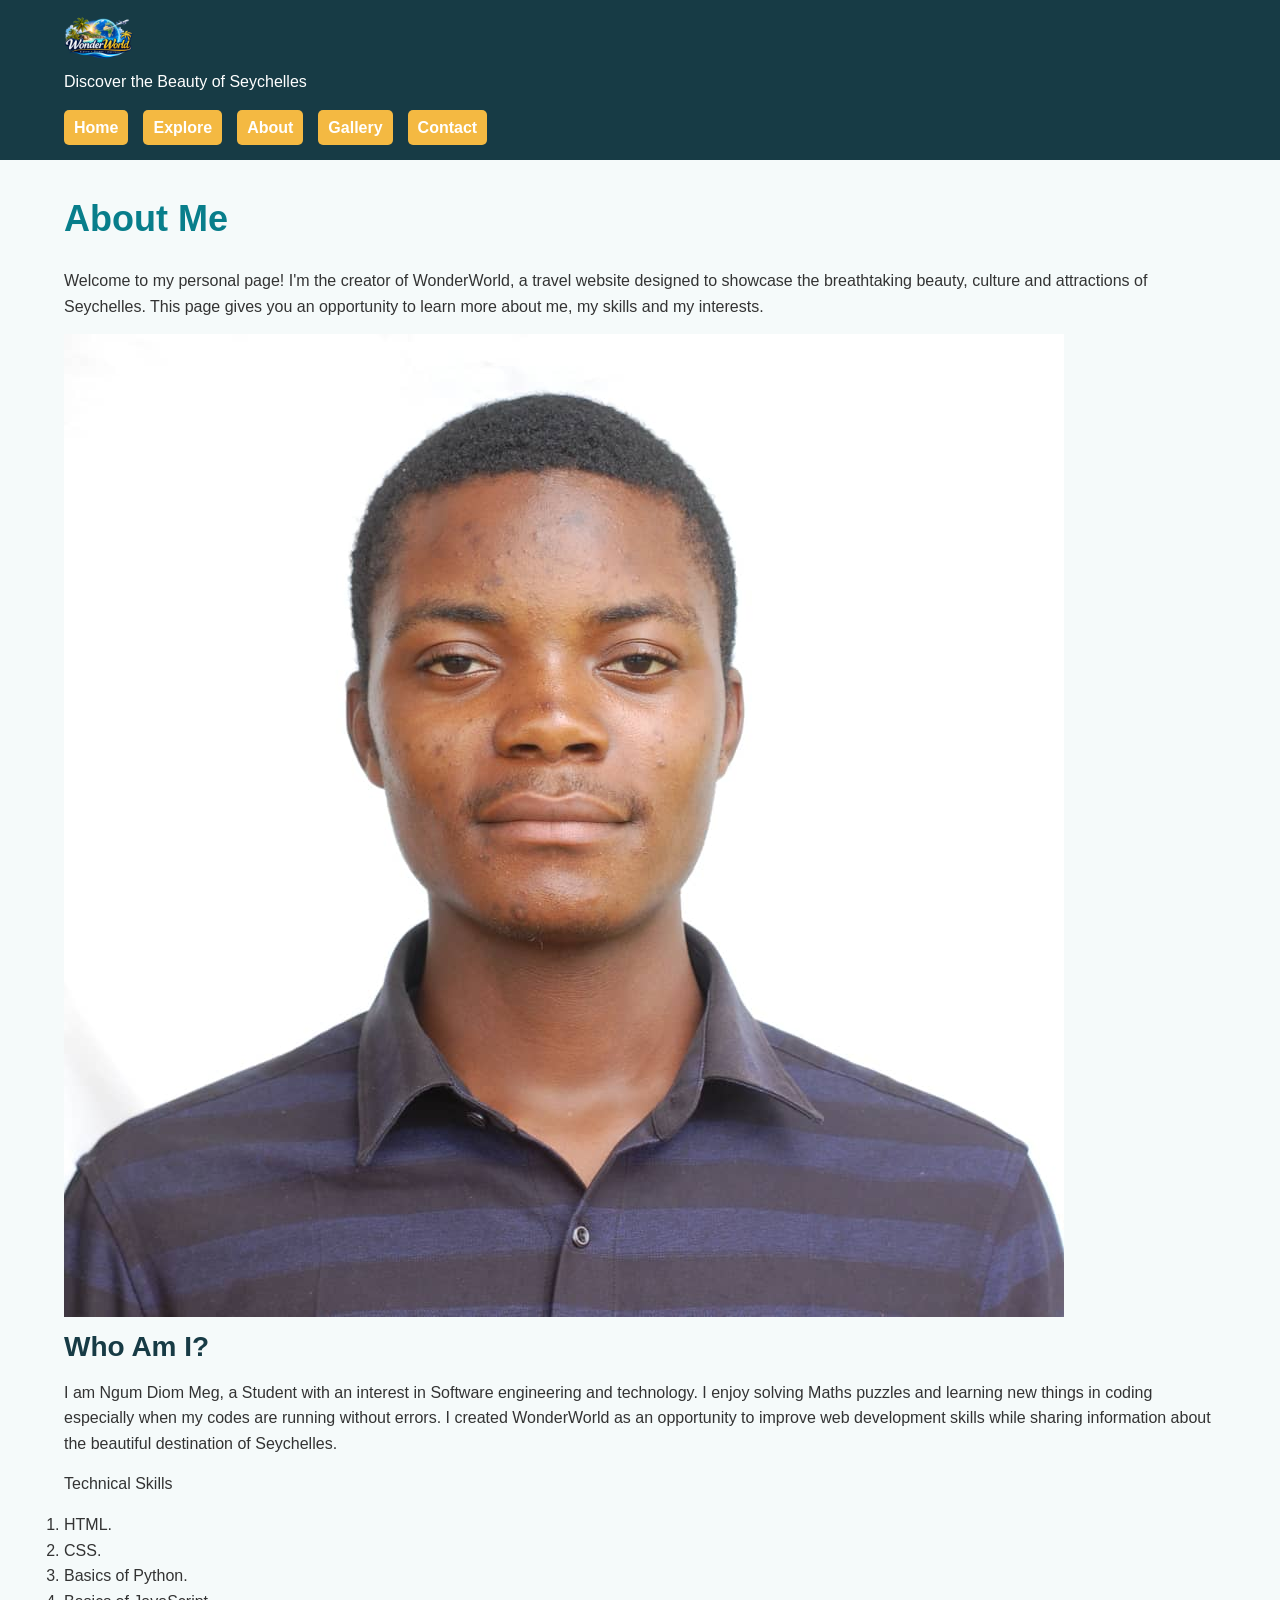
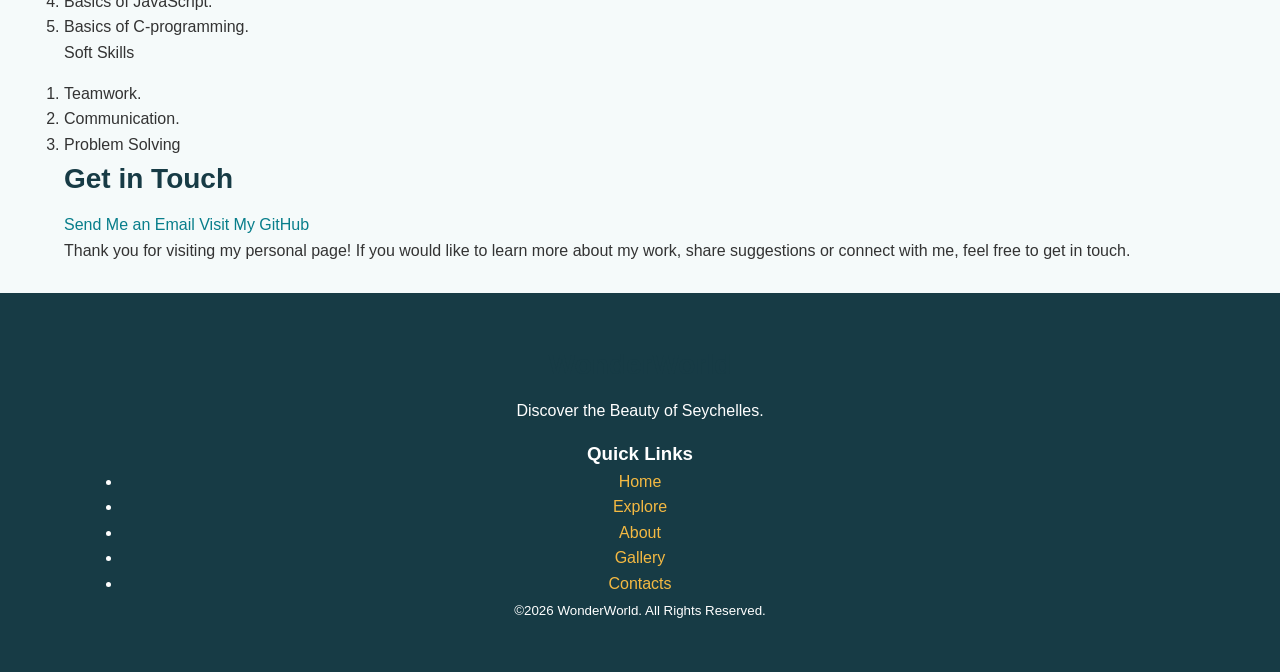
==== HTML/about.html @ f1ce862a "Wonderworld html and images" ====
<!DOCTYPE html>
<html lang="en">
<head>
  <meta charset="UTF-8">
  <meta name="viewport" content="width=device-width, initial-scale=1.0">
  <meta name="description" content="Discover the beauty of Seychelles with WonderWorld. Explore stunning beaches, breathtaking landscapes, unique wildlife, local culture and unforgettable adventures.">
  <link rel="icon" type="image/png" href="../images/logo.png">
  <link rel="stylesheet" href="../CSS/style.css">
  <link rel="stylesheet" href="../CSS/about.css">
  <title>WonderWorld | About</title>
</head>
<body>
  <header>
    <a href="index.html">
      <img src="../images/logo.png" alt="website-logo" width="200px">
    </a>
    <p>
      Discover the Beauty of Seychelles
    </p>
    <nav class="navbar">
      <a href="index.html">Home</a>
      <a href="explore.html">Explore</a>
      <a href="about.html">About</a>
      <a href="gallery.html">Gallery</a>
      <a href="contact.html">Contact</a>
    </nav>
  </header>
  <main>
    <h1>About Me</h1>
    <p>
      Welcome to my personal page! I'm the creator of WonderWorld, a travel website designed to showcase the breathtaking beauty, culture and attractions of Seychelles. This page gives you an opportunity to learn more about me, my skills and my interests.
    </p>
    <img src="../images/My-photo.jpg">
    <section class="first-section">
      <h2>Who Am I?</h2>
      <p>
        I am Ngum Diom Meg, a Student with an interest in Software engineering and technology. I enjoy solving Maths puzzles and learning new things in coding especially when my codes are running without errors. I created WonderWorld as an opportunity to improve web development skills while sharing information about the beautiful destination of Seychelles.
      </p>
    </section>
    <section class="second-section">
      <div>
        <p>Technical Skills</p>
        <ol>
          <li>HTML.</li>
          <li>CSS.</li>
          <li>Basics of Python.</li>
          <li>Basics of JavaScript.</li>
          <li>Basics of C-programming.</li>
        </ol>
        <p>Soft Skills</p>
        <ol>
          <li>Teamwork.</li>
          <li>Communication.</li>
          <li>Problem Solving</li>
        </ol>
      </div>
    </section>
    <section class="third-section">
      <h2>Get in Touch</h2>
      <div>
        <a href="mailto:dngum1@alustudent.com">Send Me an Email</a>
        <a href="https://github.com/Meg-Diom" target="_blank" rel="noopener noreferrer">Visit My GitHub</a>
        <p>
          Thank you for visiting my personal page! If you would like to learn more about my work, share suggestions or connect with me, feel free to get in touch. 
        </p>
      </div>
    </section>
  </main>
  <footer>
    <footer>
      <div>
        <h2>WonderWorld</h2>
        <p>Discover the Beauty of Seychelles.</p>
        <h3>Quick Links</h3>
        <div>
          <ul>
            <li>
              <a href="index.html">Home</a>
            </li>
            <li>
              <a href="explore.html">Explore</a>
            </li>
            <li>
              <a href="about.html">About</a>
            </li>
            <li>
              <a href="gallery.html">Gallery</a>
            </li>
            <li>
              <a href="contact.html">Contacts</a>
            </li>
          </ul>
        </div>
        <small>&copy;2026 WonderWorld. All Rights Reserved.</small>
      </div>
  </footer>
</body>
</html>
---- CSS/style.css ----
* {
	margin: 0;
	padding: 0;
	box-sizing: border-box;
}

body {
  background-color: #F5FAFA;
	color: #333333;
	font-family: Arial, Helvetica, sans-serif;
	line-height: 1.6;
}
h1 {
	color: #087E8B;
	font-size: 36px;
	margin-bottom: 20px;
}
h2 {
	color: #173B45;
	font-size: 28px;
	margin-bottom: 10px;
}
p {
	margin-bottom: 15px;
}
a {
	color: #087E8B;
	text-decoration: none;
}
a:hover {
	color: #F4B942;
}
header {
	background-color: #173B45;
	color: white;
	padding: 15px 5%;
}
header .logo {
	display: grid;
	grid-template-columns: 1fr 1fr;
	width: 200px;
}

header img {
	width: 70px;
	height: auto;
}
nav {
	display: flex;
	flex-direction: row;
	justify-content: space-between;
	width: 200px;
	gap: 15px;
}
nav ul {
	list-style: none;
	display: flex;
	justify-content: center;
	align-items: center;
	gap: 25px;
}
nav a {
	color: white;
	font-weight: bold;
	background-color: #F4B942;
	padding: 5px 10px;
	border-radius: 5px;
	transition: color 0.3s ease;
}
nav a:hover {
	color: #173B45;
}
main {
	width: 90%;
	max-width: 1200px;
	margin: 30px auto;
}
footer {
	background-color: #173B45;
	color: white;
	text-align: center;
	padding: 25px 5%;
}
footer a{
	color: #F4B942;
}
footer a:hover {
	color: white;
}
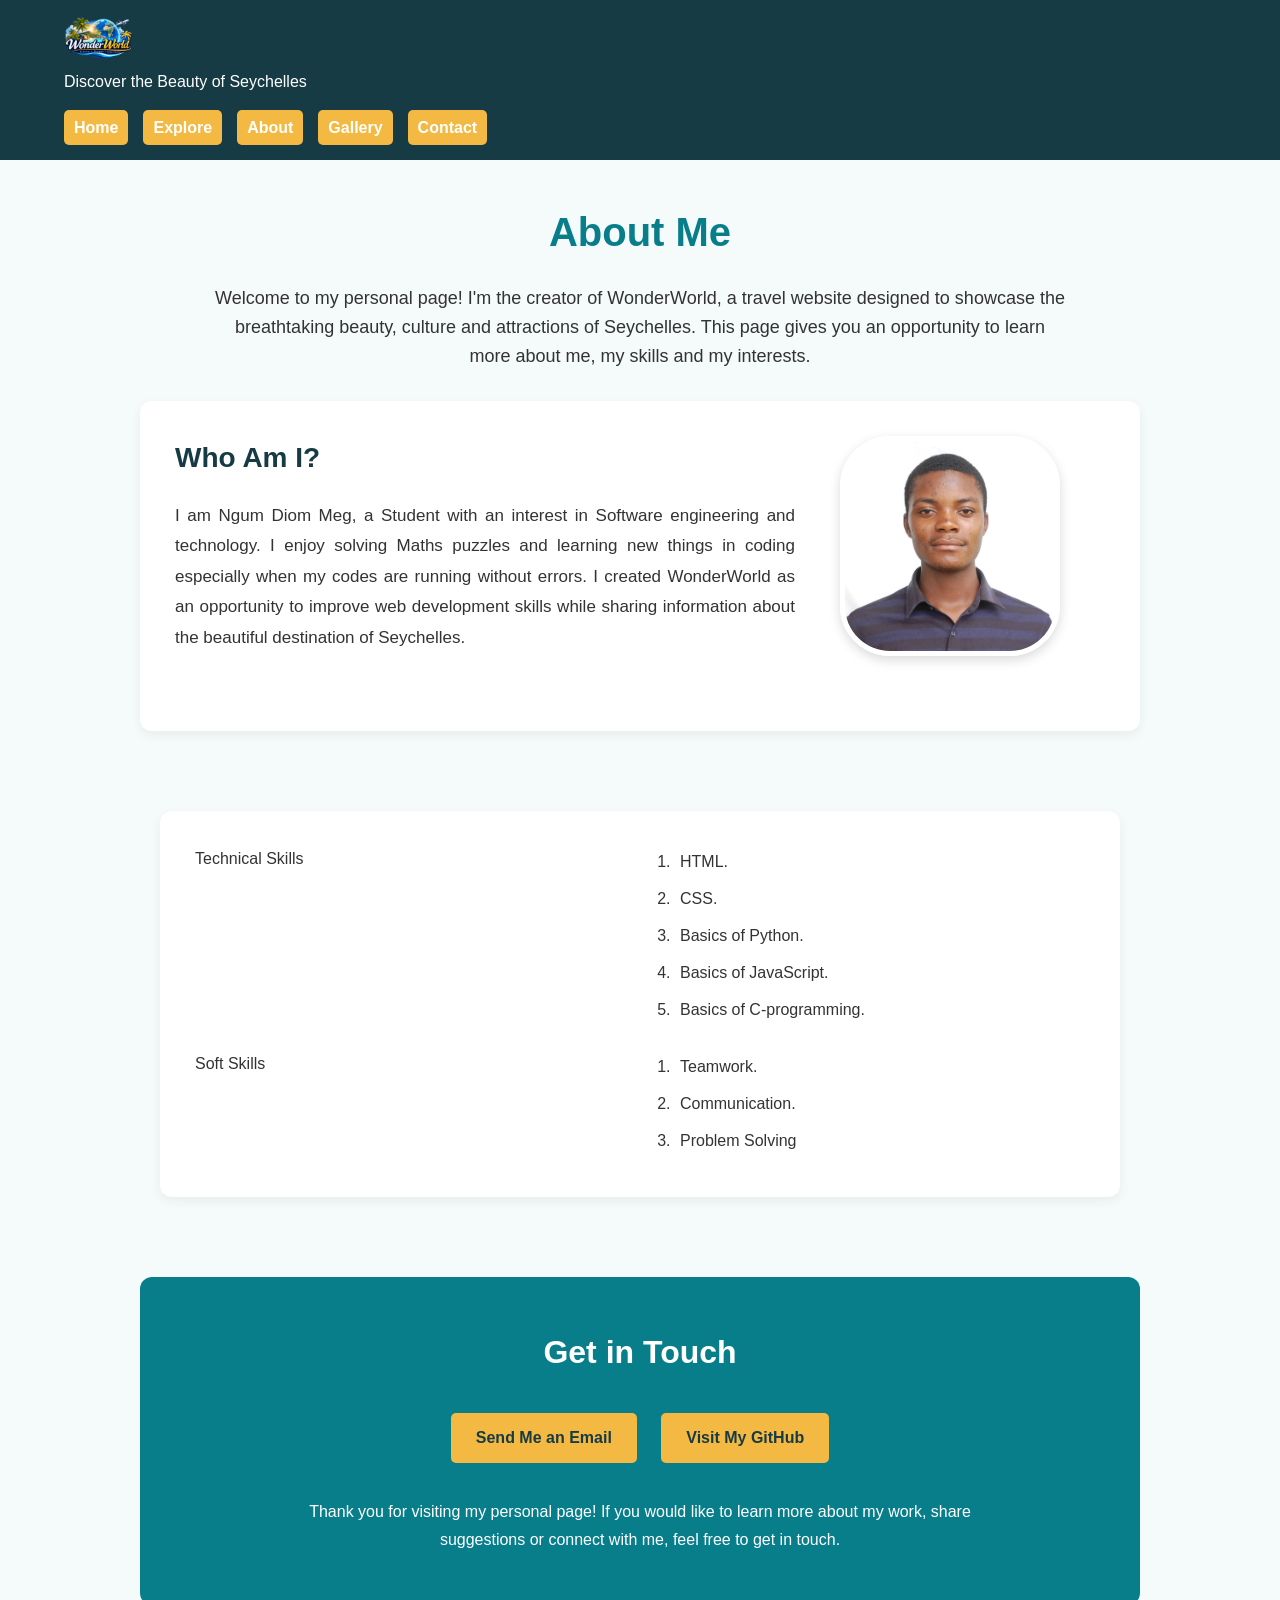
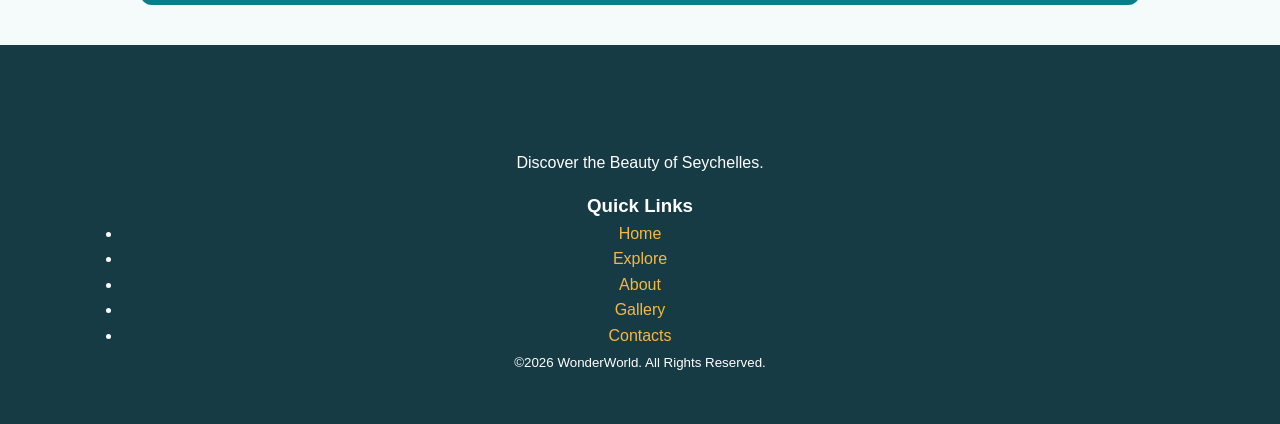
==== commit d69667f2: "adjusted my css wonderworld files" ====
--- a/HTML/about.html
+++ b/HTML/about.html
@@ -30,12 +30,18 @@
     <p>
       Welcome to my personal page! I'm the creator of WonderWorld, a travel website designed to showcase the breathtaking beauty, culture and attractions of Seychelles. This page gives you an opportunity to learn more about me, my skills and my interests.
     </p>
-    <img src="../images/My-photo.jpg">
     <section class="first-section">
-      <h2>Who Am I?</h2>
-      <p>
-        I am Ngum Diom Meg, a Student with an interest in Software engineering and technology. I enjoy solving Maths puzzles and learning new things in coding especially when my codes are running without errors. I created WonderWorld as an opportunity to improve web development skills while sharing information about the beautiful destination of Seychelles.
-      </p>
+      <div>
+        <div>
+          <h2>Who Am I?</h2>
+          <p>
+            I am Ngum Diom Meg, a Student with an interest in Software engineering and technology. I enjoy solving Maths puzzles and learning new things in coding especially when my codes are running without errors. I created WonderWorld as an opportunity to improve web development skills while sharing information about the beautiful destination of Seychelles.
+          </p>
+        </div>
+        <div>
+          <img src="../images/My-photo.jpg" alt="A photo of the author" class="profile-photo">
+        </div>
+      </div>
     </section>
     <section class="second-section">
       <div>
--- a/CSS/style.css
+++ b/CSS/style.css
@@ -38,7 +38,7 @@
 header .logo {
 	display: grid;
 	grid-template-columns: 1fr 1fr;
-	width: 200px;
+	width: 300px;
 }
 
 header img {
--- a/CSS/about.css
+++ b/CSS/about.css
@@ -0,0 +1,112 @@
+main > h1 {
+  text-align: center;
+  font-size: 40px;
+  margin-top: 40px;
+  margin-bottom: 20px;
+}
+main > p {
+  max-width: 850px;
+  margin: 0 auto 30px;
+  text-align: center;
+  font-size: 18px;
+}
+
+.profile-photo {
+  display: block;
+  width: 220px;
+  height: 220px;
+  object-fit: cover;
+  margin: 0 auto 40px;
+  border: 5px solid white;
+  box-shadow: 	0 4px 12px rgba(0,0,0,0.15);
+  border-radius: 50px;
+}
+.first-section > div {
+  background-color: white;
+  padding: 35px;
+  border-radius: 12px;
+  max-width: 1000px;
+  margin: 0 auto 40px;
+  box-shadow: 0 4px 12px rgba(0,0,0,0.06);
+  display: grid;
+  grid-template-columns: 2fr 1fr;
+}
+.first-section h2 {
+  font-size: 28px;
+  margin-bottom: 20px;
+}
+.first-section p {
+  font-size: 17px;
+  line-height: 1.8;
+  text-align: justify;
+}
+/*.first-section > div {
+  display: grid;
+  grid-template-columns: 2fr 1fr;
+  justify-content: space-between;
+} */
+
+.second-section {
+  padding: 40px 20px;
+  max-width: 1000px;
+  margin: 0 auto 40px;
+}
+.second-section > div {
+  display: grid;
+  grid-template-columns: repeat(2, 1fr);
+  gap: 20px;
+  background-color: white;
+  padding: 35px;
+  border-radius: 12px;
+  box-shadow: 0 4px 12px rgba(0,0,0,0.06);
+}
+.second-section h3 {
+  font-size: 22px;
+  color: #087E8B;
+  margin-bottom: 15px;
+  font-weight: bold;
+}
+.second-section ol {
+  padding-left: 25px;
+  line-height: 2;
+}
+.second-section li {
+  padding-left: 5px;
+  margin-bottom: 5px;
+}
+
+.third-section {
+  background-color: #087E8B;
+  color: white;
+  padding: 50px 30px;
+  text-align: center;
+  border-radius: 12px;
+  max-width: 1000px;
+  margin: 40px auto;
+}
+.third-section h2 {
+  color: white;
+  font-size: 32px;
+  margin-bottom: 25px;
+}
+.third-section a {
+  display: inline-block;
+  background-color: #F4B942;
+  color: #173B45;
+  padding: 12px 25px;
+  border-radius: 5px;
+  font-weight: bold;
+  text-decoration: none;
+  margin: 10px;
+  transition: background-color 0.3s ease;
+}
+.third-section a:hover {
+  background-color: white;
+  color: #087E8B;
+}
+.third-section p {
+  max-width: 750px;
+  margin: 25px auto 0;
+  line-height: 1.8;
+}
+
